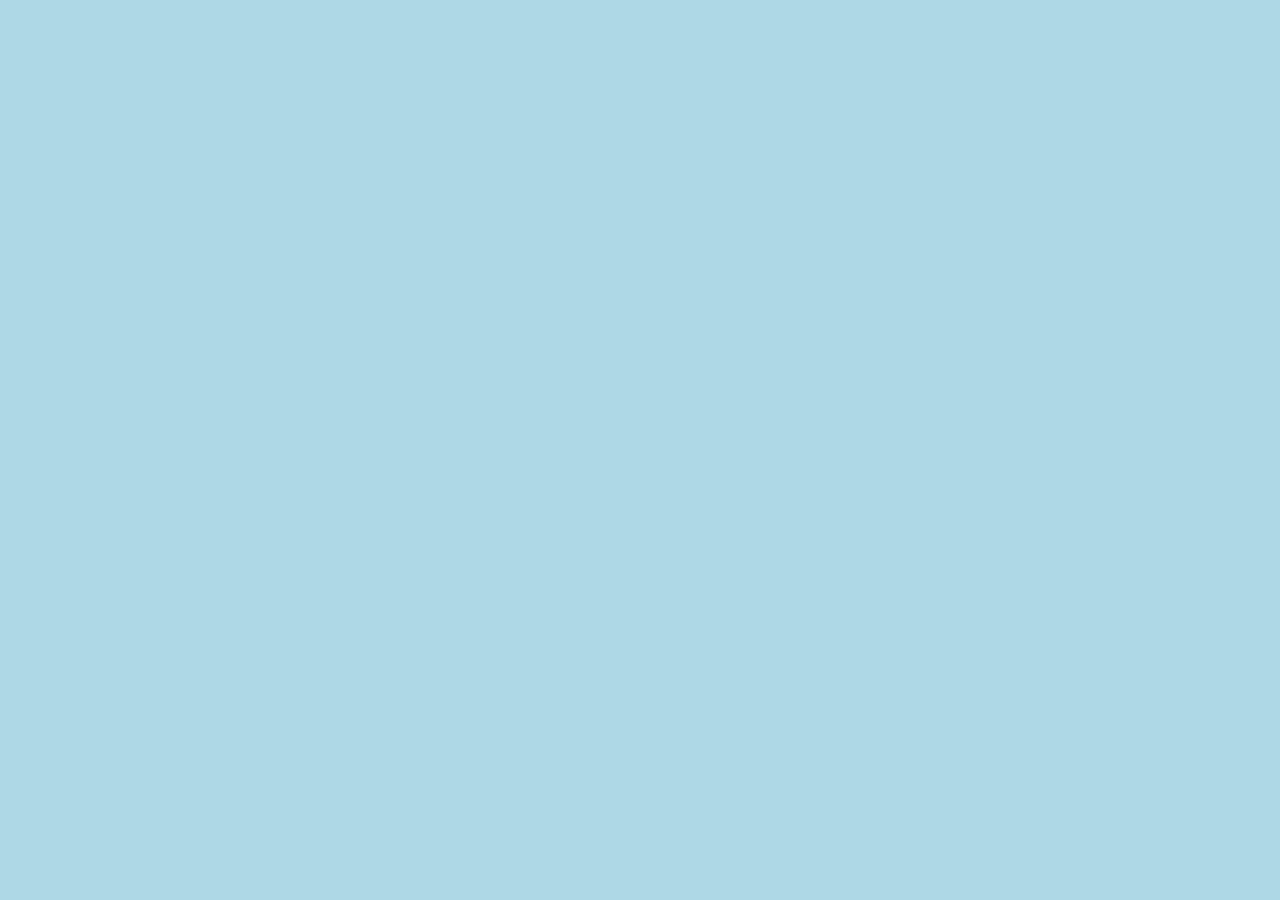
==== page1.html @ 96b7f1ba "add css styles" ====
<!DOCTYPE html>
<html>
	<head>
		<title>Page Title</title>
		<style>
			body {
		  	  background-color: lightblue;
			}

			h1 {
		  	  color: white;
		  	  text-alignt: center;
			}

			p {
		  	  font-family: veranda;
			  font-size: 20;
			}
		</slyle>
	</head>
<bogy>
	<h1>My First Heading</h1>
	<p>My first paragraph</p>
	<p>My second paragraph</p>
</body>
</html>
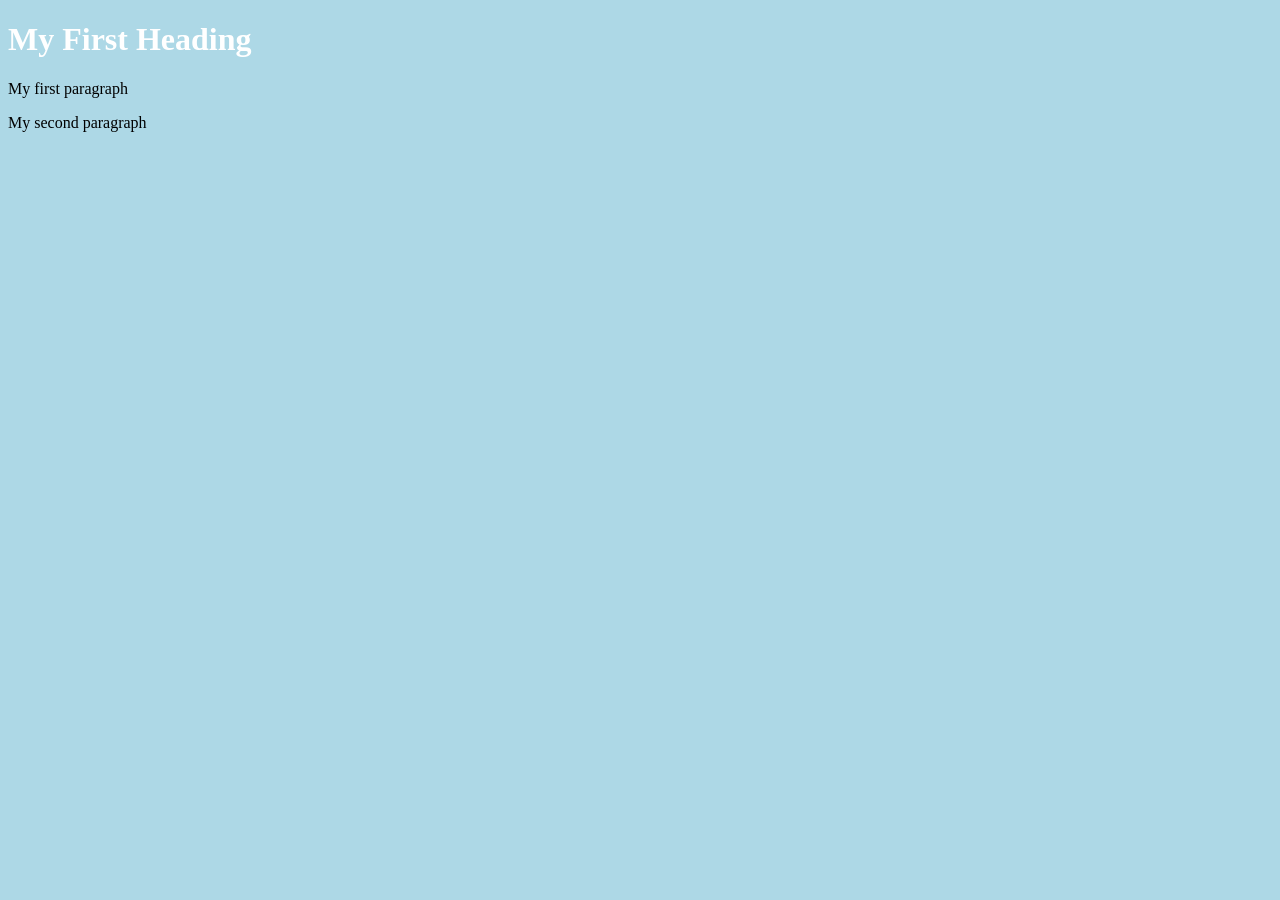
==== commit 788d139a: "css styles" ====
--- a/page1.html
+++ b/page1.html
@@ -2,21 +2,7 @@
 <html>
 	<head>
 		<title>Page Title</title>
-		<style>
-			body {
-		  	  background-color: lightblue;
-			}
-
-			h1 {
-		  	  color: white;
-		  	  text-alignt: center;
-			}
-
-			p {
-		  	  font-family: veranda;
-			  font-size: 20;
-			}
-		</slyle>
+		<link rel="stylesheet" href="styles.css">
 	</head>
 <bogy>
 	<h1>My First Heading</h1>
--- a/styles.css
+++ b/styles.css
@@ -0,0 +1,13 @@
+body {
+	background-color: lightblue;
+}
+
+h1 {
+	color: white;
+	text-alignt: center;
+}
+
+p {
+	font-family: veranda;
+	font-size: 20;
+}
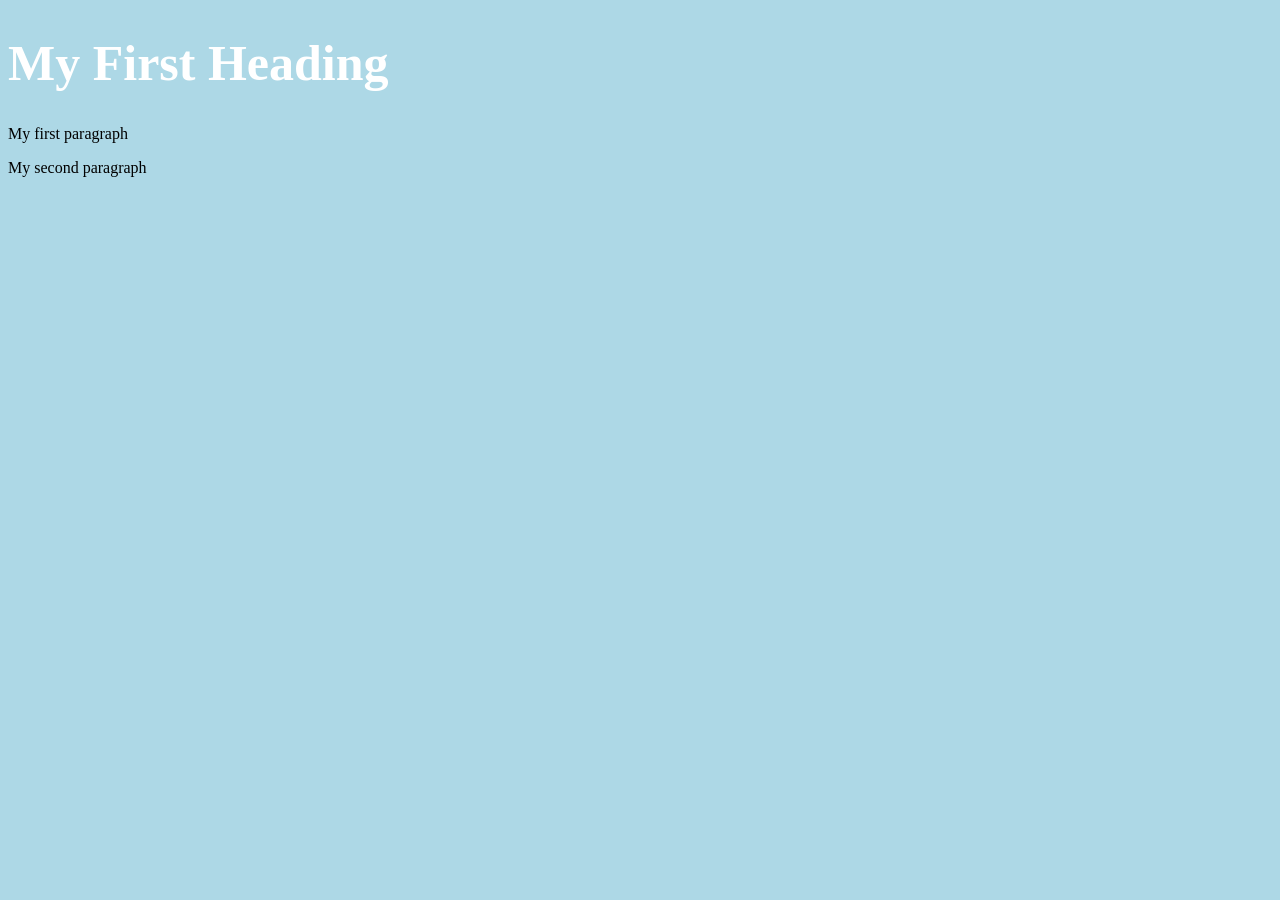
==== commit d1afdb64: "add some new 1 2 3" ====
--- a/page1.html
+++ b/page1.html
@@ -1,7 +1,7 @@
 <!DOCTYPE html>
 <html>
 	<head>
-		<title>Page Title</title>
+		<title>Page 1 (Index page)</title>
 		<link rel="stylesheet" href="styles.css">
 	</head>
 <bogy>
--- a/styles.css
+++ b/styles.css
@@ -11,3 +11,11 @@
 	font-family: veranda;
 	font-size: 20;
 }
+
+h1 {
+    font-size:50px;
+}
+
+h3 {
+    font-size:22px;
+}
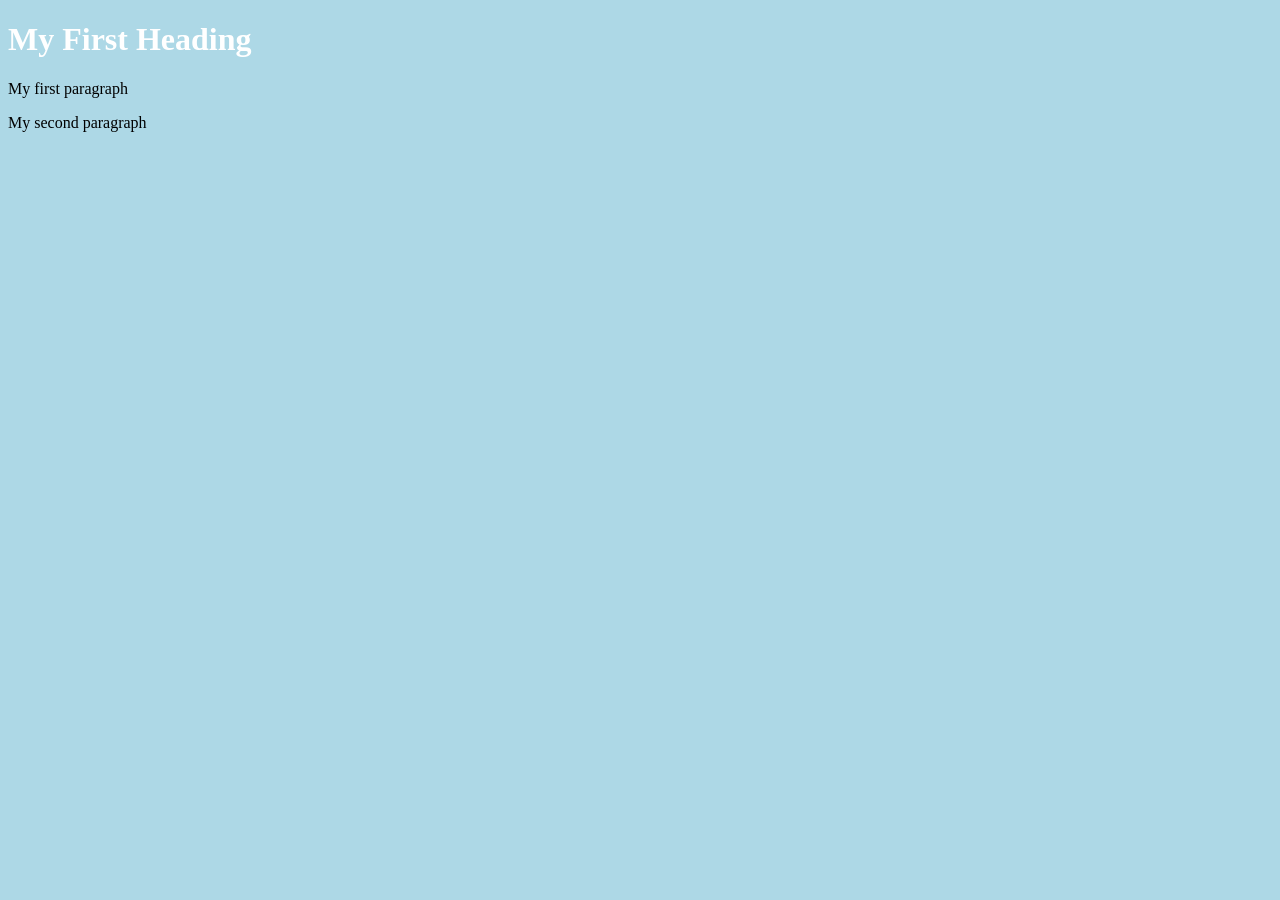
==== commit aceba181: "Revert "add some new" This reverts commit d1afdb64d9e3384774dc353842694c1a0f4a2ae8." ====
--- a/page1.html
+++ b/page1.html
@@ -1,7 +1,7 @@
 <!DOCTYPE html>
 <html>
 	<head>
-		<title>Page 1 (Index page)</title>
+		<title>Page Title</title>
 		<link rel="stylesheet" href="styles.css">
 	</head>
 <bogy>
--- a/styles.css
+++ b/styles.css
@@ -11,11 +11,3 @@
 	font-family: veranda;
 	font-size: 20;
 }
-
-h1 {
-    font-size:50px;
-}
-
-h3 {
-    font-size:22px;
-}
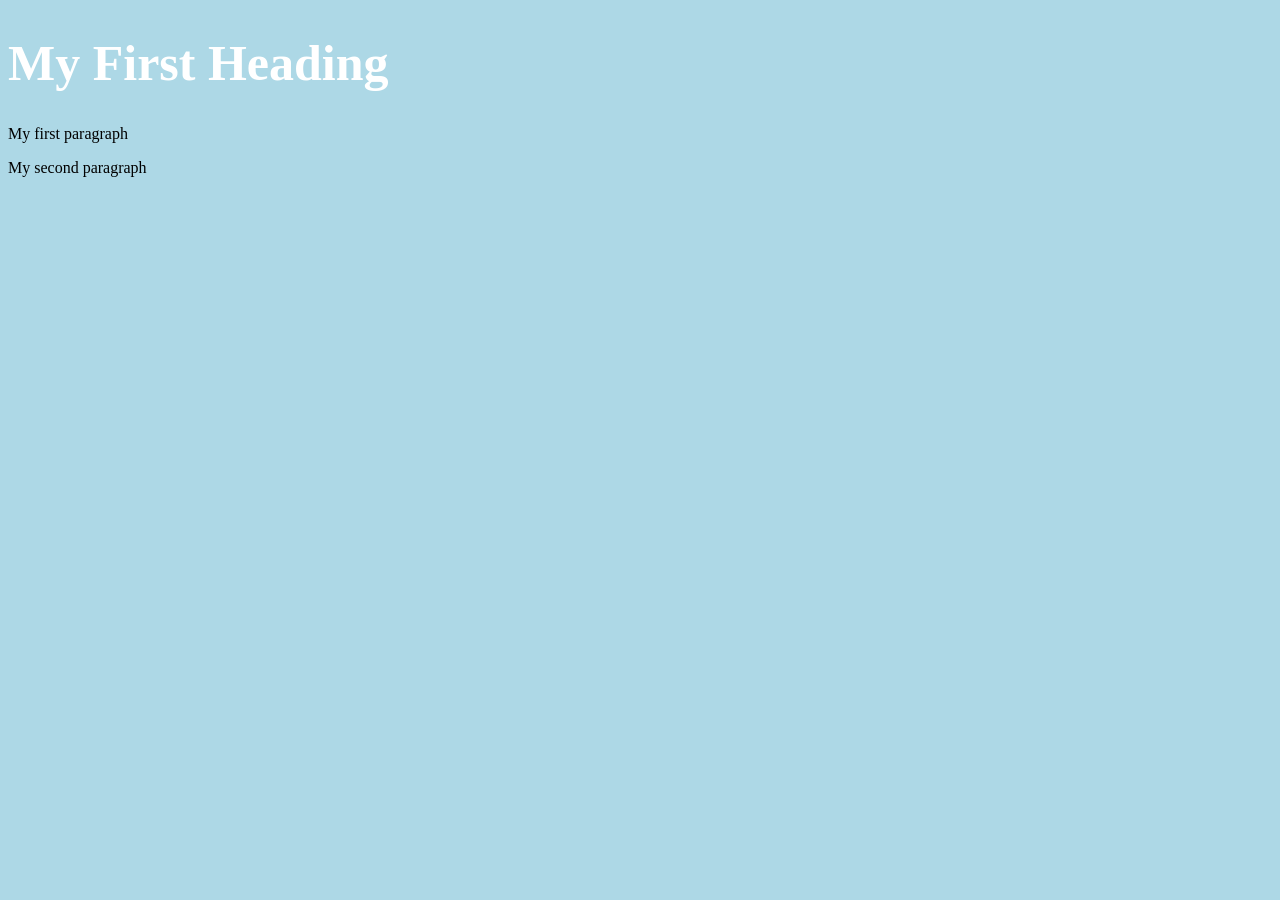
==== commit 0547a1b9: "Reapply "add some new" This reverts commit aceba18107f2c6c3b158db928639f12fc9ef675f." ====
--- a/page1.html
+++ b/page1.html
@@ -1,7 +1,7 @@
 <!DOCTYPE html>
 <html>
 	<head>
-		<title>Page Title</title>
+		<title>Page 1 (Index page)</title>
 		<link rel="stylesheet" href="styles.css">
 	</head>
 <bogy>
--- a/styles.css
+++ b/styles.css
@@ -11,3 +11,11 @@
 	font-family: veranda;
 	font-size: 20;
 }
+
+h1 {
+    font-size:50px;
+}
+
+h3 {
+    font-size:22px;
+}
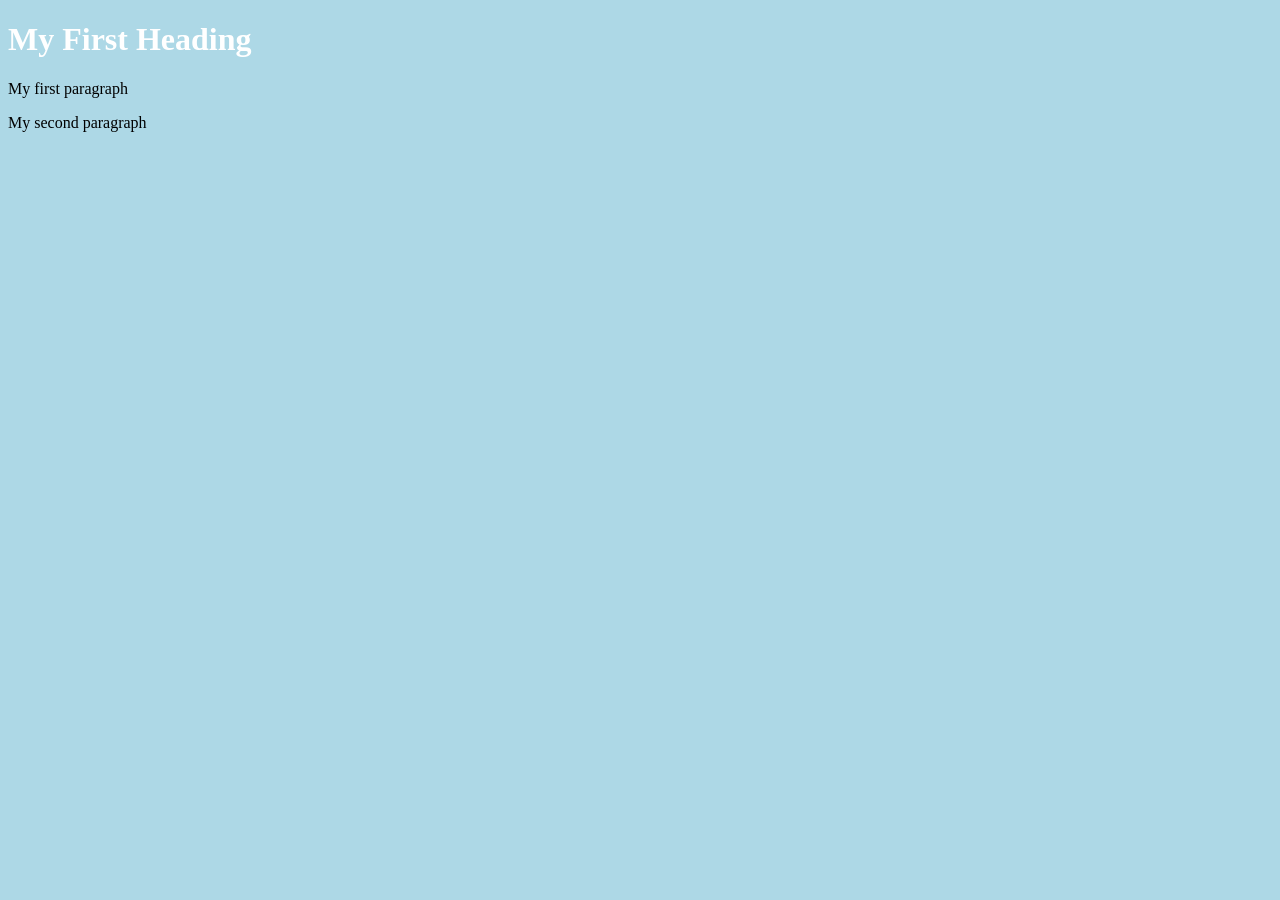
==== commit 4a708a6e: "Revert "Reapply "add some new"" This reverts commit 0547a1b9b0f840b285a9e3a65f8b30718c33b7f8." ====
--- a/page1.html
+++ b/page1.html
@@ -1,7 +1,7 @@
 <!DOCTYPE html>
 <html>
 	<head>
-		<title>Page 1 (Index page)</title>
+		<title>Page Title</title>
 		<link rel="stylesheet" href="styles.css">
 	</head>
 <bogy>
--- a/styles.css
+++ b/styles.css
@@ -11,11 +11,3 @@
 	font-family: veranda;
 	font-size: 20;
 }
-
-h1 {
-    font-size:50px;
-}
-
-h3 {
-    font-size:22px;
-}
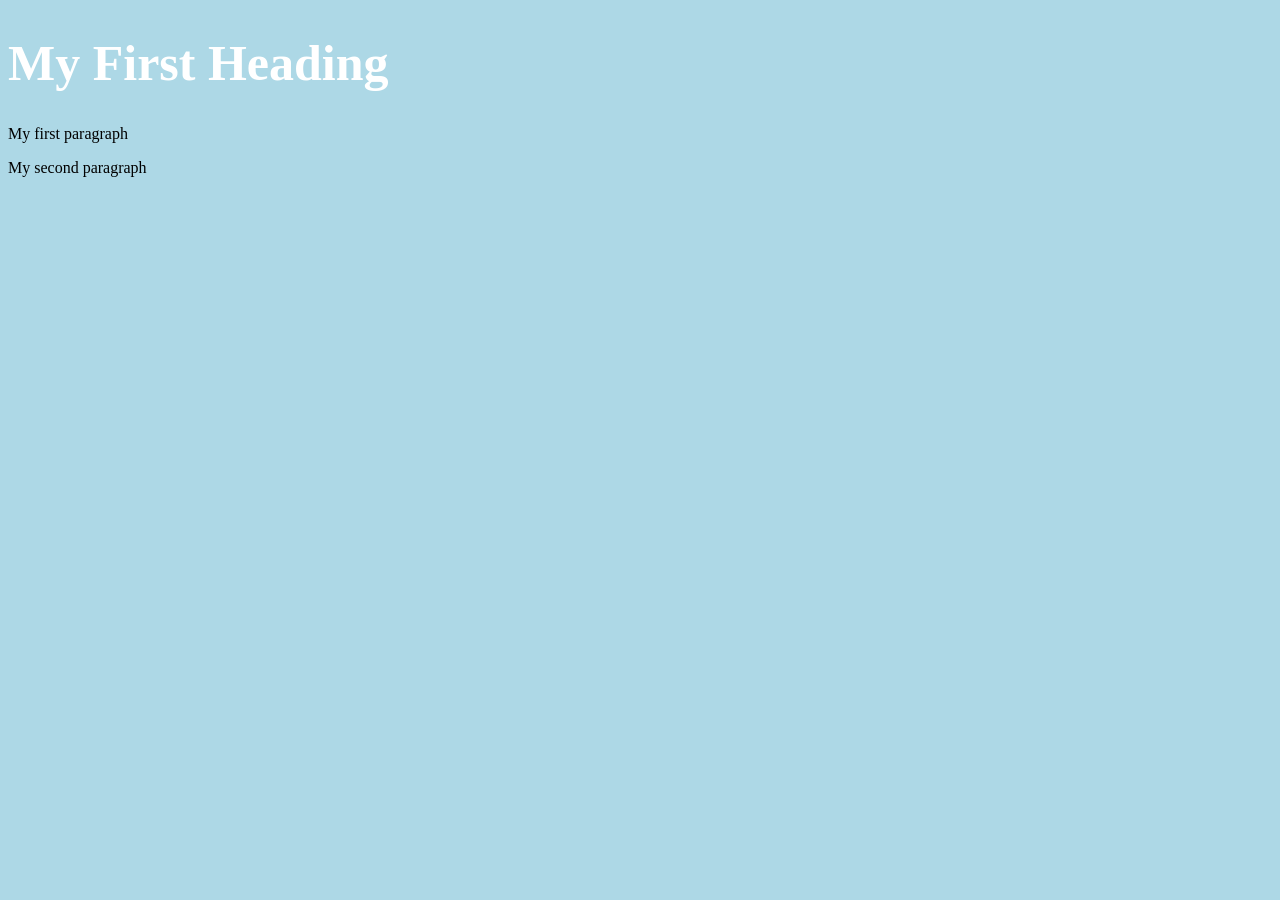
==== commit 8c3bf6f9: "Reapply "add some new" This reverts commit aceba18107f2c6c3b158db928639f12fc9ef675f." ====
--- a/page1.html
+++ b/page1.html
@@ -1,7 +1,7 @@
 <!DOCTYPE html>
 <html>
 	<head>
-		<title>Page Title</title>
+		<title>Page 1 (Index page)</title>
 		<link rel="stylesheet" href="styles.css">
 	</head>
 <bogy>
--- a/styles.css
+++ b/styles.css
@@ -11,3 +11,11 @@
 	font-family: veranda;
 	font-size: 20;
 }
+
+h1 {
+    font-size:50px;
+}
+
+h3 {
+    font-size:22px;
+}
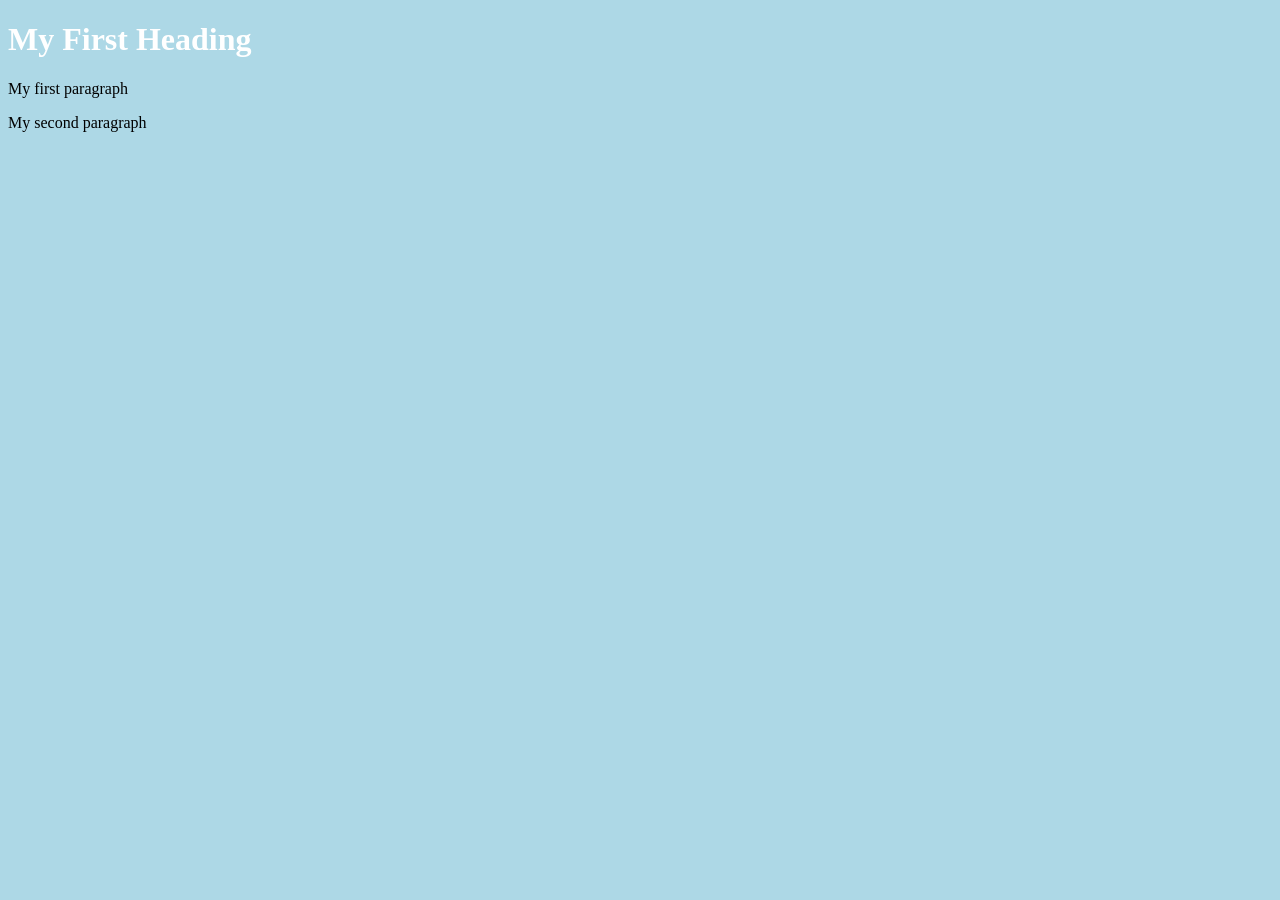
==== commit cc14f25b: "Revert "add some new" This reverts commit d1afdb64d9e3384774dc353842694c1a0f4a2ae8." ====
--- a/page1.html
+++ b/page1.html
@@ -1,7 +1,7 @@
 <!DOCTYPE html>
 <html>
 	<head>
-		<title>Page 1 (Index page)</title>
+		<title>Page Title</title>
 		<link rel="stylesheet" href="styles.css">
 	</head>
 <bogy>
--- a/styles.css
+++ b/styles.css
@@ -11,11 +11,3 @@
 	font-family: veranda;
 	font-size: 20;
 }
-
-h1 {
-    font-size:50px;
-}
-
-h3 {
-    font-size:22px;
-}
